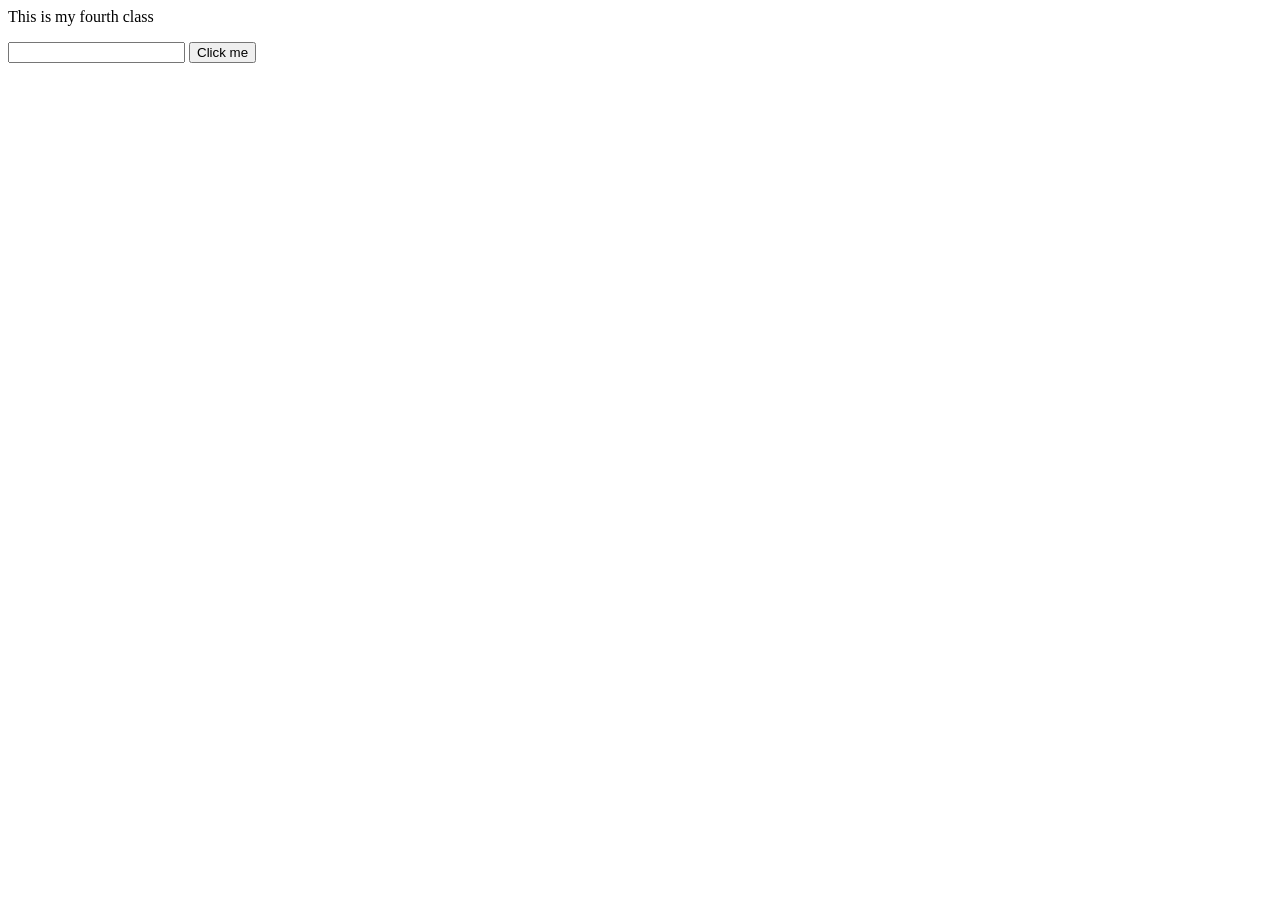
==== new.html @ 9f358e22 "JS" ====
<html>
    <head></head>
    <body>
        <p class = "pclass" id="ptag">Paragraph tag</p>
        <input type = "text" oncharge="newFunction()" id = "eventListener">
        <button onclick="alert('Clicked')">Click me</button>
    </body>
     <script src="script.js"></script>
</html>
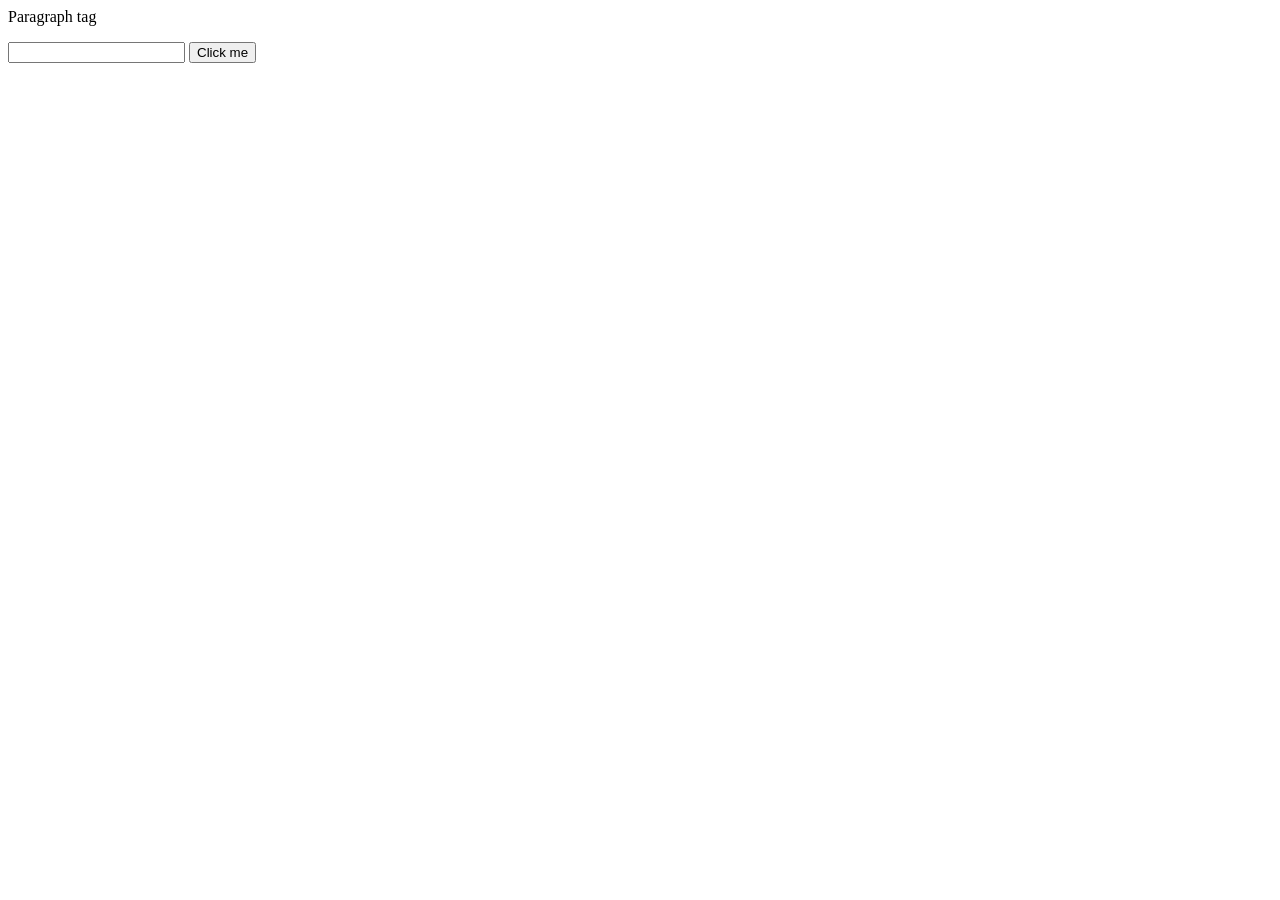
==== commit a8d9705d: "first commit" ====
--- a/new.html
+++ b/new.html
@@ -5,5 +5,5 @@
         <input type = "text" oncharge="newFunction()" id = "eventListener">
         <button onclick="alert('Clicked')">Click me</button>
     </body>
-     <script src="script.js"></script>
+     <script src="script1.js"></script>
 </html> 
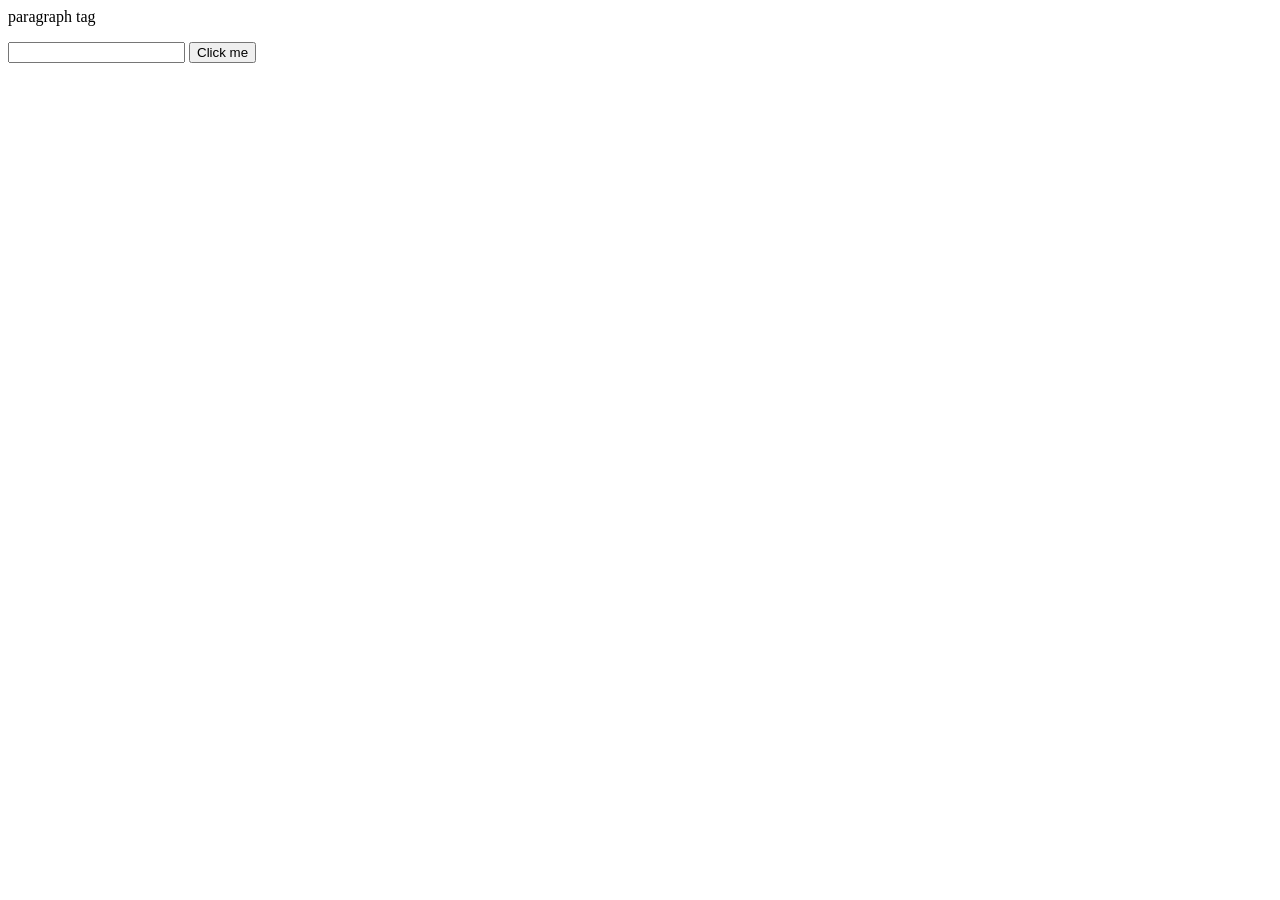
==== commit d513de2a: "main" ====
--- a/new.html
+++ b/new.html
@@ -1,7 +1,7 @@
 <html>
     <head></head>
     <body>
-        <p class = "pclass" id="ptag">Paragraph tag</p>
+        <p class = "pclass" id="ptag">paragraph tag</p>
         <input type = "text" oncharge="newFunction()" id = "eventListener">
         <button onclick="alert('Clicked')">Click me</button>
     </body>
